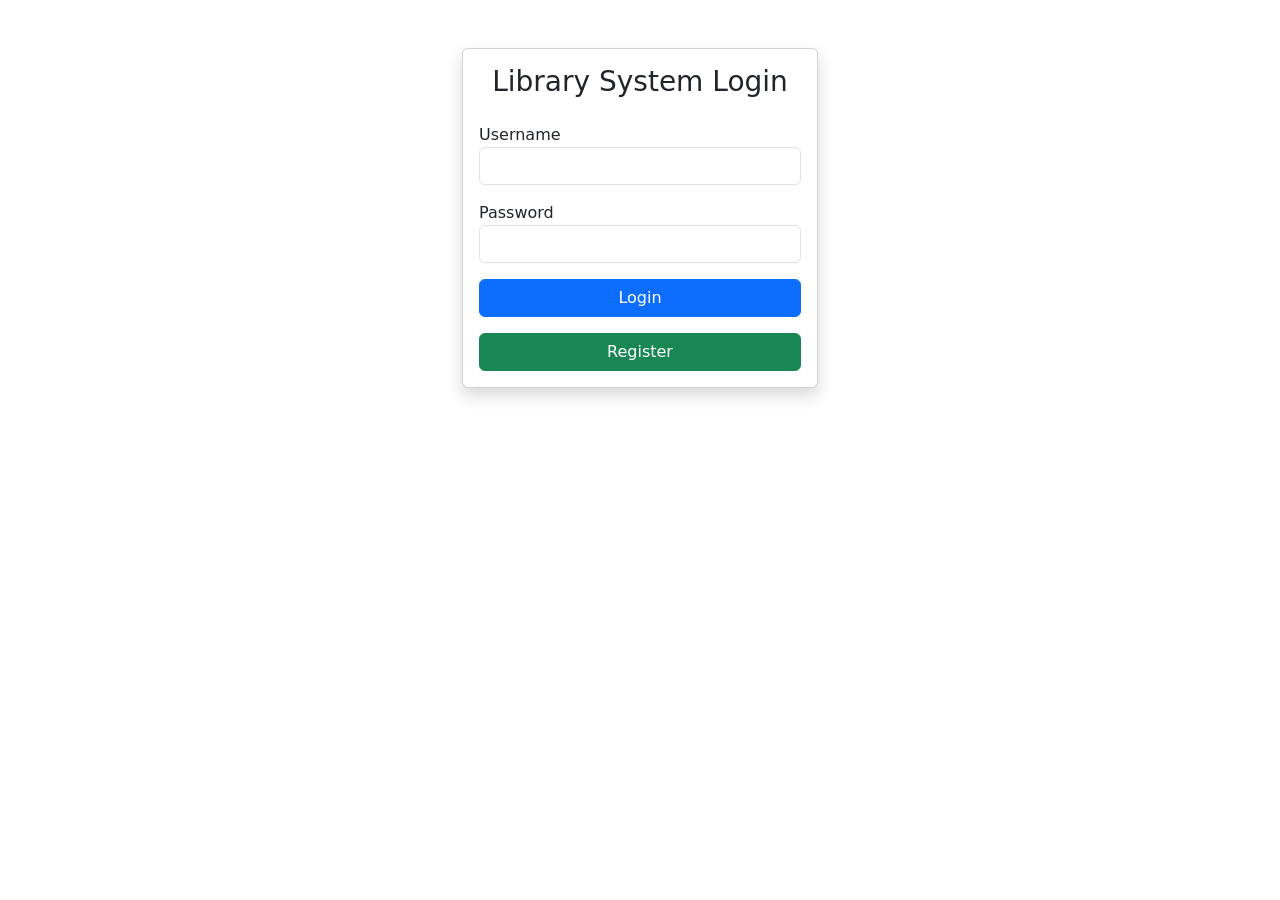
==== index.html @ 9d2720f5 "Add files via upload Upload library system project (Siti Hajar Binti Esa)" ====
<!DOCTYPE html>

<html lang="en">

<head>

<meta charset="UTF-8">

<meta name="viewport" content="width=device-width, initial-scale=1.0">

<title>Library System - Login</title>

<!-- Bootstrap 5 -->

<link href="https://cdn.jsdelivr.net/npm/bootstrap@5.3.3/dist/css/bootstrap.min.css" rel="stylesheet">

<!-- Custom CSS -->

<link rel="stylesheet" href="css/style.css">

</head>

<body>

<div class="container">

<div class="row justify-content-center mt-5">

<div class="col-md-4">

<div class="card shadow">

<div class="card-body">

<h3 class="text-center mb-4">

Library System Login

</h3>

<div id="errorMessage" class="text-danger mb-3"></div>

<form onsubmit="return loginUser()">

<div class="mb-3">

<label>Username</label>

<input type="text" id="username" class="form-control">

</div>

<div class="mb-3">

<label>Password</label>

<input type="password" id="password" class="form-control">

</div>

<button class="btn btn-primary w-100">

Login

</button>

</form>

<a href="register.html" class="btn btn-success w-100 mt-3">
    
    Register
    
</a>

</div>

</div>

</div>

</div>

</div>

<script src="js/login.js"></script>

</body>

</html>
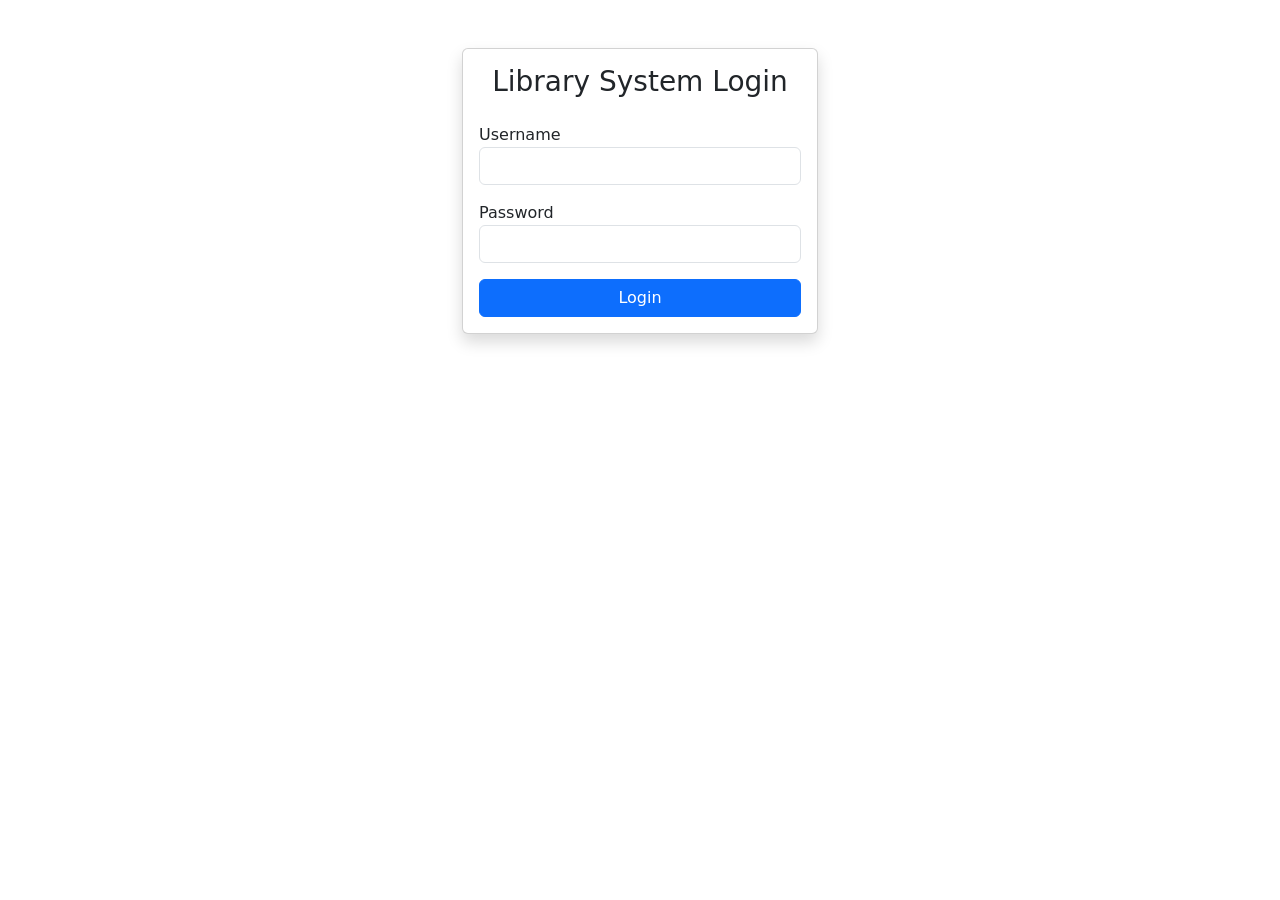
==== commit b9817375: "Update index.html" ====
--- a/index.html
+++ b/index.html
@@ -4,19 +4,19 @@
 
 <head>
 
-<meta charset="UTF-8">
+    <meta charset="UTF-8">
 
-<meta name="viewport" content="width=device-width, initial-scale=1.0">
+    <meta name="viewport" content="width=device-width, initial-scale=1.0">
 
-<title>Library System - Login</title>
+    <title>Library System - Login</title>
 
-<!-- Bootstrap 5 -->
+    <!-- Bootstrap 5 -->
 
-<link href="https://cdn.jsdelivr.net/npm/bootstrap@5.3.3/dist/css/bootstrap.min.css" rel="stylesheet">
+    <link href="https://cdn.jsdelivr.net/npm/bootstrap@5.3.3/dist/css/bootstrap.min.css" rel="stylesheet">
 
-<!-- Custom CSS -->
+    <!-- Custom CSS -->
 
-<link rel="stylesheet" href="css/style.css">
+    <link rel="stylesheet" href="css/style.css">
 
 </head>
 
@@ -24,61 +24,55 @@
 
 <div class="container">
 
-<div class="row justify-content-center mt-5">
+    <div class="row justify-content-center mt-5">
 
-<div class="col-md-4">
+        <div class="col-md-4">
 
-<div class="card shadow">
+            <div class="card shadow">
 
-<div class="card-body">
+                <div class="card-body">
 
-<h3 class="text-center mb-4">
+                    <h3 class="text-center mb-4">
 
-Library System Login
+                        Library System Login
 
-</h3>
+                    </h3>
 
-<div id="errorMessage" class="text-danger mb-3"></div>
+                    <div id="errorMessage" class="text-danger mb-3"></div>
 
-<form onsubmit="return loginUser()">
+                    <form onsubmit="return loginUser()">
 
-<div class="mb-3">
+                        <div class="mb-3">
 
-<label>Username</label>
+                            <label>Username</label>
 
-<input type="text" id="username" class="form-control">
+                            <input type="text" id="username" class="form-control">
 
-</div>
+                        </div>
 
-<div class="mb-3">
+                        <div class="mb-3">
 
-<label>Password</label>
+                            <label>Password</label>
 
-<input type="password" id="password" class="form-control">
+                            <input type="password" id="password" class="form-control">
 
-</div>
+                        </div>
 
-<button class="btn btn-primary w-100">
+                        <button class="btn btn-primary w-100">
 
-Login
+                            Login
 
-</button>
+                        </button>
 
-</form>
+                    </form>
 
-<a href="register.html" class="btn btn-success w-100 mt-3">
-    
-    Register
-    
-</a>
+                </div>
 
-</div>
+            </div>
 
-</div>
+        </div>
 
-</div>
-
-</div>
+    </div>
 
 </div>
 
@@ -87,4 +81,3 @@
 </body>
 
 </html>
-
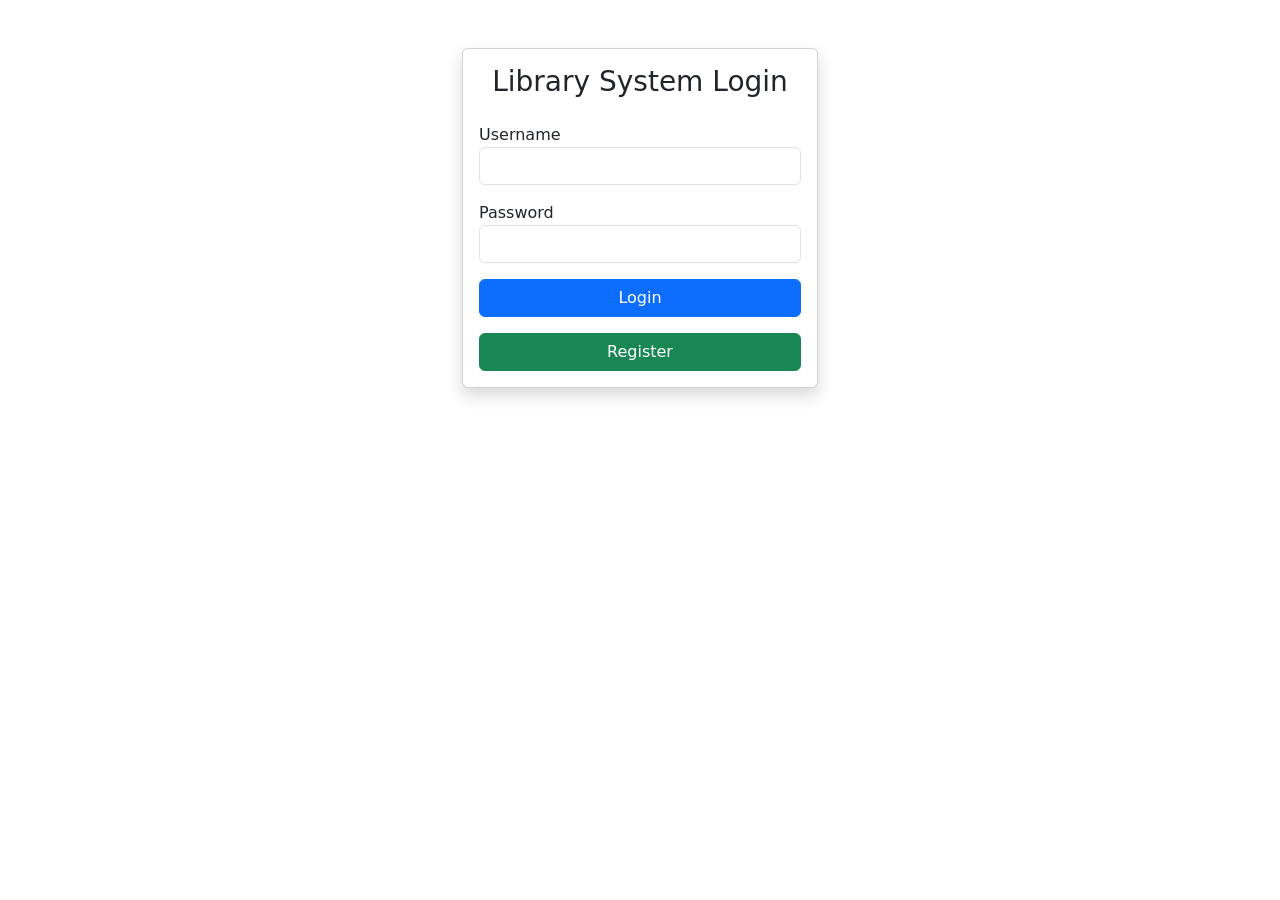
==== commit 829f742e: "Initial upload library system Individual Assignment IMS566 Advance Web Design Development and Conten" ====
--- a/index.html
+++ b/index.html
@@ -4,19 +4,19 @@
 
 <head>
 
-    <meta charset="UTF-8">
+<meta charset="UTF-8">
 
-    <meta name="viewport" content="width=device-width, initial-scale=1.0">
+<meta name="viewport" content="width=device-width, initial-scale=1.0">
 
-    <title>Library System - Login</title>
+<title>Library System - Login</title>
 
-    <!-- Bootstrap 5 -->
+<!-- Bootstrap 5 -->
 
-    <link href="https://cdn.jsdelivr.net/npm/bootstrap@5.3.3/dist/css/bootstrap.min.css" rel="stylesheet">
+<link href="https://cdn.jsdelivr.net/npm/bootstrap@5.3.3/dist/css/bootstrap.min.css" rel="stylesheet">
 
-    <!-- Custom CSS -->
+<!-- Custom CSS -->
 
-    <link rel="stylesheet" href="css/style.css">
+<link rel="stylesheet" href="css/style.css">
 
 </head>
 
@@ -24,55 +24,61 @@
 
 <div class="container">
 
-    <div class="row justify-content-center mt-5">
+<div class="row justify-content-center mt-5">
 
-        <div class="col-md-4">
+<div class="col-md-4">
 
-            <div class="card shadow">
+<div class="card shadow">
 
-                <div class="card-body">
+<div class="card-body">
 
-                    <h3 class="text-center mb-4">
+<h3 class="text-center mb-4">
 
-                        Library System Login
+Library System Login
 
-                    </h3>
+</h3>
 
-                    <div id="errorMessage" class="text-danger mb-3"></div>
+<div id="errorMessage" class="text-danger mb-3"></div>
 
-                    <form onsubmit="return loginUser()">
+<form onsubmit="return loginUser()">
 
-                        <div class="mb-3">
+<div class="mb-3">
 
-                            <label>Username</label>
+<label>Username</label>
 
-                            <input type="text" id="username" class="form-control">
+<input type="text" id="username" class="form-control">
 
-                        </div>
+</div>
 
-                        <div class="mb-3">
+<div class="mb-3">
 
-                            <label>Password</label>
+<label>Password</label>
 
-                            <input type="password" id="password" class="form-control">
+<input type="password" id="password" class="form-control">
 
-                        </div>
+</div>
 
-                        <button class="btn btn-primary w-100">
+<button class="btn btn-primary w-100">
 
-                            Login
+Login
 
-                        </button>
+</button>
 
-                    </form>
+</form>
 
-                </div>
+<a href="register.html" class="btn btn-success w-100 mt-3">
+    
+    Register
+    
+</a>
 
-            </div>
+</div>
 
-        </div>
+</div>
 
-    </div>
+</div>
+
+</div>
 
 </div>
 
@@ -81,3 +87,4 @@
 </body>
 
 </html>
+
